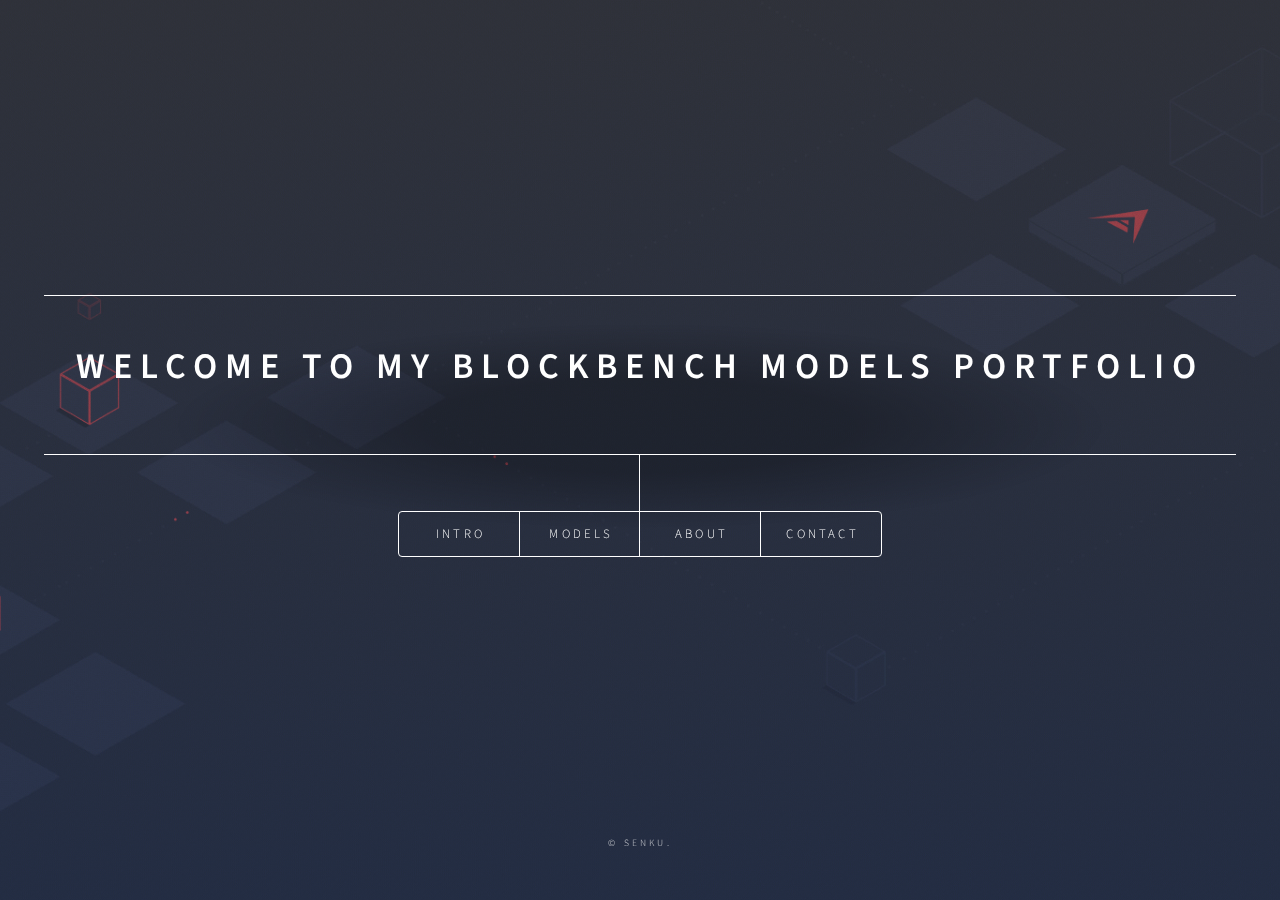
==== main.html @ 217faa48 "initial commit" ====
<!DOCTYPE HTML>
<!--
	Dimension by HTML5 UP
	html5up.net | @ajlkn
	Free for personal and commercial use under the CCA 3.0 license (html5up.net/license)
-->
<html>
	<head>
		<title>Portfolio</title>
		<meta charset="utf-8" />
		<meta name="viewport" content="width=device-width, initial-scale=1, user-scalable=no" />
		<link rel="stylesheet" href="assets/css/main.css" />
		<noscript><link rel="stylesheet" href="assets/css/noscript.css" /></noscript>
	</head>
	<body class="is-preload">

		<!-- Wrapper -->
			<div id="wrapper">

				<!-- Header -->
					<header id="header">
						<div class="content">
							<div class="inner">
								<h1>Welcome to My Blockbench Models Portfolio</h1>
								<p></p>
							</div>
						</div>
						<nav>
							<ul>
								<li><a href="#intro">Intro</a></li>
								<li><a href="#work">Models</a></li>
								<li><a href="#about">About</a></li>
								<li><a href="#contact">Contact</a></li>
								<!--<li><a href="#elements">Elements</a></li>-->
							</ul>
						</nav>
					</header>

				<!-- Main -->
					<div id="main">

						<!-- Intro -->
							<article id="intro">
								<h2 class="major">Intro</h2>
								<p>Thank you for visiting my portfolio! Here you will find a collection of my latest Blockbench models, as well as some information about my creative process and inspirations. Feel free to browse and explore, and don't hesitate to contact me if you have any questions or ideas.</p>
							</article>

						<!-- Work -->
							<article id="work">
								<h2 class="major">Models</h2>
								<p>Here are some of the previous models that I've created using Blockbench. Each of these models was designed with attention to detail and crafted to suit specific purposes.</p>
							<a href="index.html" style="font-size: xx-large;">MODELS</a>
							</article>

						<!-- About -->
							<article id="about">
								<h2 class="major">About</h2>
								<p>My name is Senku, and I am a 3D Modeler who specializes in Blockbench models. In my work, I am inspired by video games and the endless possibilities of 3D modeling, and I strive to create stunning and immersive models that bring my ideas to life. I typically use Blockbench, a powerful and intuitive modeling tool, to create my designs, and I am always exploring new plugins and techniques to improve my workflow and push the boundaries of what is possible in 3D modeling.

									My notable projects include a series of character models for a Minecraft mod
									
									I am always open to new opportunities and collaborations, and I would love to hear from you if you have any questions or ideas about 3D modeling in Blockbench.</p>
							</article>

						<!-- Contact -->
							<article id="contact">
								<h2 class="major">Contact</h2>
								<h3><strong>Discord: </strong>Senku #9033</h3>
								<h3><strong>Reddit: </strong>svoj28</h3>
								<ul class="icons">
									<li><a href="https://discord.com/" class="icon brands fa-discord"><span class="label">Discord</span></a></li>
									<li><a href="https://www.reddit.com/" class="icon brands fa-reddit"><span class="label">Reddit</span></a></li>
								</ul>
							</article>

						<!-- Elements -->
							<article id="elements">
								<h2 class="major">Elements</h2>

								<section>
									<h3 class="major">Text</h3>
									<p>This is <b>bold</b> and this is <strong>strong</strong>. This is <i>italic</i> and this is <em>emphasized</em>.
									This is <sup>superscript</sup> text and this is <sub>subscript</sub> text.
									This is <u>underlined</u> and this is code: <code>for (;;) { ... }</code>. Finally, <a href="#">this is a link</a>.</p>
									<hr />
									<h2>Heading Level 2</h2>
									<h3>Heading Level 3</h3>
									<h4>Heading Level 4</h4>
									<h5>Heading Level 5</h5>
									<h6>Heading Level 6</h6>
									<hr />
									<h4>Blockquote</h4>
									<blockquote>Fringilla nisl. Donec accumsan interdum nisi, quis tincidunt felis sagittis eget tempus euismod. Vestibulum ante ipsum primis in faucibus vestibulum. Blandit adipiscing eu felis iaculis volutpat ac adipiscing accumsan faucibus. Vestibulum ante ipsum primis in faucibus lorem ipsum dolor sit amet nullam adipiscing eu felis.</blockquote>
									<h4>Preformatted</h4>
									<pre><code>i = 0;

while (!deck.isInOrder()) {
    print 'Iteration ' + i;
    deck.shuffle();
    i++;
}

print 'It took ' + i + ' iterations to sort the deck.';</code></pre>
								</section>

								<section>
									<h3 class="major">Lists</h3>

									<h4>Unordered</h4>
									<ul>
										<li>Dolor pulvinar etiam.</li>
										<li>Sagittis adipiscing.</li>
										<li>Felis enim feugiat.</li>
									</ul>

									<h4>Alternate</h4>
									<ul class="alt">
										<li>Dolor pulvinar etiam.</li>
										<li>Sagittis adipiscing.</li>
										<li>Felis enim feugiat.</li>
									</ul>

									<h4>Ordered</h4>
									<ol>
										<li>Dolor pulvinar etiam.</li>
										<li>Etiam vel felis viverra.</li>
										<li>Felis enim feugiat.</li>
										<li>Dolor pulvinar etiam.</li>
										<li>Etiam vel felis lorem.</li>
										<li>Felis enim et feugiat.</li>
									</ol>
									<h4>Icons</h4>
									<ul class="icons">
										<li><a href="#" class="icon brands fa-twitter"><span class="label">Twitter</span></a></li>
										<li><a href="#" class="icon brands fa-facebook-f"><span class="label">Facebook</span></a></li>
										<li><a href="#" class="icon brands fa-instagram"><span class="label">Instagram</span></a></li>
										<li><a href="#" class="icon brands fa-github"><span class="label">Github</span></a></li>
									</ul>

									<h4>Actions</h4>
									<ul class="actions">
										<li><a href="#" class="button primary">Default</a></li>
										<li><a href="#" class="button">Default</a></li>
									</ul>
									<ul class="actions stacked">
										<li><a href="#" class="button primary">Default</a></li>
										<li><a href="#" class="button">Default</a></li>
									</ul>
								</section>

								<section>
									<h3 class="major">Table</h3>
									<h4>Default</h4>
									<div class="table-wrapper">
										<table>
											<thead>
												<tr>
													<th>Name</th>
													<th>Description</th>
													<th>Price</th>
												</tr>
											</thead>
											<tbody>
												<tr>
													<td>Item One</td>
													<td>Ante turpis integer aliquet porttitor.</td>
													<td>29.99</td>
												</tr>
												<tr>
													<td>Item Two</td>
													<td>Vis ac commodo adipiscing arcu aliquet.</td>
													<td>19.99</td>
												</tr>
												<tr>
													<td>Item Three</td>
													<td> Morbi faucibus arcu accumsan lorem.</td>
													<td>29.99</td>
												</tr>
												<tr>
													<td>Item Four</td>
													<td>Vitae integer tempus condimentum.</td>
													<td>19.99</td>
												</tr>
												<tr>
													<td>Item Five</td>
													<td>Ante turpis integer aliquet porttitor.</td>
													<td>29.99</td>
												</tr>
											</tbody>
											<tfoot>
												<tr>
													<td colspan="2"></td>
													<td>100.00</td>
												</tr>
											</tfoot>
										</table>
									</div>

									<h4>Alternate</h4>
									<div class="table-wrapper">
										<table class="alt">
											<thead>
												<tr>
													<th>Name</th>
													<th>Description</th>
													<th>Price</th>
												</tr>
											</thead>
											<tbody>
												<tr>
													<td>Item One</td>
													<td>Ante turpis integer aliquet porttitor.</td>
													<td>29.99</td>
												</tr>
												<tr>
													<td>Item Two</td>
													<td>Vis ac commodo adipiscing arcu aliquet.</td>
													<td>19.99</td>
												</tr>
												<tr>
													<td>Item Three</td>
													<td> Morbi faucibus arcu accumsan lorem.</td>
													<td>29.99</td>
												</tr>
												<tr>
													<td>Item Four</td>
													<td>Vitae integer tempus condimentum.</td>
													<td>19.99</td>
												</tr>
												<tr>
													<td>Item Five</td>
													<td>Ante turpis integer aliquet porttitor.</td>
													<td>29.99</td>
												</tr>
											</tbody>
											<tfoot>
												<tr>
													<td colspan="2"></td>
													<td>100.00</td>
												</tr>
											</tfoot>
										</table>
									</div>
								</section>

								<section>
									<h3 class="major">Buttons</h3>
									<ul class="actions">
										<li><a href="#" class="button primary">Primary</a></li>
										<li><a href="#" class="button">Default</a></li>
									</ul>
									<ul class="actions">
										<li><a href="#" class="button">Default</a></li>
										<li><a href="#" class="button small">Small</a></li>
									</ul>
									<ul class="actions">
										<li><a href="#" class="button primary icon solid fa-download">Icon</a></li>
										<li><a href="#" class="button icon solid fa-download">Icon</a></li>
									</ul>
									<ul class="actions">
										<li><span class="button primary disabled">Disabled</span></li>
										<li><span class="button disabled">Disabled</span></li>
									</ul>
								</section>

								<section>
									<h3 class="major">Form</h3>
									<form method="post" action="#">
										<div class="fields">
											<div class="field half">
												<label for="demo-name">Name</label>
												<input type="text" name="demo-name" id="demo-name" value="" placeholder="Jane Doe" />
											</div>
											<div class="field half">
												<label for="demo-email">Email</label>
												<input type="email" name="demo-email" id="demo-email" value="" placeholder="jane@untitled.tld" />
											</div>
											<div class="field">
												<label for="demo-category">Category</label>
												<select name="demo-category" id="demo-category">
													<option value="">-</option>
													<option value="1">Manufacturing</option>
													<option value="1">Shipping</option>
													<option value="1">Administration</option>
													<option value="1">Human Resources</option>
												</select>
											</div>
											<div class="field half">
												<input type="radio" id="demo-priority-low" name="demo-priority" checked>
												<label for="demo-priority-low">Low</label>
											</div>
											<div class="field half">
												<input type="radio" id="demo-priority-high" name="demo-priority">
												<label for="demo-priority-high">High</label>
											</div>
											<div class="field half">
												<input type="checkbox" id="demo-copy" name="demo-copy">
												<label for="demo-copy">Email me a copy</label>
											</div>
											<div class="field half">
												<input type="checkbox" id="demo-human" name="demo-human" checked>
												<label for="demo-human">Not a robot</label>
											</div>
											<div class="field">
												<label for="demo-message">Message</label>
												<textarea name="demo-message" id="demo-message" placeholder="Enter your message" rows="6"></textarea>
											</div>
										</div>
										<ul class="actions">
											<li><input type="submit" value="Send Message" class="primary" /></li>
											<li><input type="reset" value="Reset" /></li>
										</ul>
									</form>
								</section>

							</article>

					</div>

				<!-- Footer -->
					<footer id="footer">
						<p class="copyright">&copy; Senku</a>.</p>
					</footer>

			</div>

		<!-- BG -->
			<div id="bg"></div>

		<!-- Scripts -->
			<script src="assets/js/jquery.min.js"></script>
			<script src="assets/js/browser.min.js"></script>
			<script src="assets/js/breakpoints.min.js"></script>
			<script src="assets/js/util.js"></script>
			<script src="assets/js/main.js"></script>

	</body>
</html>
---- assets/css/main.css ----
@import url(fontawesome-all.min.css);
@import url("https://fonts.googleapis.com/css?family=Source+Sans+Pro:300italic,600italic,300,600");

/*
	Dimension by HTML5 UP
	html5up.net | @ajlkn
	Free for personal and commercial use under the CCA 3.0 license (html5up.net/license)
*/

html, body, div, span, applet, object,
iframe, h1, h2, h3, h4, h5, h6, p, blockquote,
pre, a, abbr, acronym, address, big, cite,
code, del, dfn, em, img, ins, kbd, q, s, samp,
small, strike, strong, sub, sup, tt, var, b,
u, i, center, dl, dt, dd, ol, ul, li, fieldset,
form, label, legend, table, caption, tbody,
tfoot, thead, tr, th, td, article, aside,
canvas, details, embed, figure, figcaption,
footer, header, hgroup, menu, nav, output, ruby,
section, summary, time, mark, audio, video {
	margin: 0;
	padding: 0;
	border: 0;
	font-size: 100%;
	font: inherit;
	vertical-align: baseline;}

article, aside, details, figcaption, figure,
footer, header, hgroup, menu, nav, section {
	display: block;}

body {
	line-height: 1;
}

ol, ul {
	list-style: none;
}

blockquote, q {
	quotes: none;
}

	blockquote:before, blockquote:after, q:before, q:after {
		content: '';
		content: none;
	}

table {
	border-collapse: collapse;
	border-spacing: 0;
}

body {
	-webkit-text-size-adjust: none;
}

mark {
	background-color: transparent;
	color: inherit;
}

input::-moz-focus-inner {
	border: 0;
	padding: 0;
}

input, select, textarea {
	-moz-appearance: none;
	-webkit-appearance: none;
	-ms-appearance: none;
	appearance: none;
}

/* Basic */

	@-ms-viewport {
		width: device-width;
	}

	@media screen and (max-width: 480px) {

		html, body {
			min-width: 320px;
		}

	}

	html {
		box-sizing: border-box;
	}

	*, *:before, *:after {
		box-sizing: inherit;
	}

	body {
		background: #1b1f22;
	}

		body.is-preload *, body.is-preload *:before, body.is-preload *:after {
			-moz-animation: none !important;
			-webkit-animation: none !important;
			-ms-animation: none !important;
			animation: none !important;
			-moz-transition: none !important;
			-webkit-transition: none !important;
			-ms-transition: none !important;
			transition: none !important;
		}

/* Type */

	html {
		font-size: 16pt;
	}

		@media screen and (max-width: 1680px) {

			html {
				font-size: 12pt;
			}

		}

		@media screen and (max-width: 736px) {

			html {
				font-size: 11pt;
			}

		}

		@media screen and (max-width: 360px) {

			html {
				font-size: 10pt;
			}

		}

	body, input, select, textarea {
		color: #ffffff;
		font-family: "Source Sans Pro", sans-serif;
		font-weight: 300;
		font-size: 1rem;
		line-height: 1.65;
	}

	a {
		-moz-transition: color 0.2s ease-in-out, background-color 0.2s ease-in-out, border-bottom-color 0.2s ease-in-out;
		-webkit-transition: color 0.2s ease-in-out, background-color 0.2s ease-in-out, border-bottom-color 0.2s ease-in-out;
		-ms-transition: color 0.2s ease-in-out, background-color 0.2s ease-in-out, border-bottom-color 0.2s ease-in-out;
		transition: color 0.2s ease-in-out, background-color 0.2s ease-in-out, border-bottom-color 0.2s ease-in-out;
		border-bottom: dotted 1px rgba(255, 255, 255, 0.5);
		text-decoration: none;
		color: inherit;
	}

		a:hover {
			border-bottom-color: transparent;
		}

	strong, b {
		color: #ffffff;
		font-weight: 600;
	}

	em, i {
		font-style: italic;
	}

	p {
		margin: 0 0 2rem 0;
	}

	h1, h2, h3, h4, h5, h6 {
		color: #ffffff;
		font-weight: 600;
		line-height: 1.5;
		margin: 0 0 1rem 0;
		text-transform: uppercase;
		letter-spacing: 0.2rem;
	}

		h1 a, h2 a, h3 a, h4 a, h5 a, h6 a {
			color: inherit;
			text-decoration: none;
		}

		h1.major, h2.major, h3.major, h4.major, h5.major, h6.major {
			border-bottom: solid 1px #ffffff;
			width: -moz-max-content;
			width: -webkit-max-content;
			width: -ms-max-content;
			width: max-content;
			padding-bottom: 0.5rem;
			margin: 0 0 2rem 0;
		}

	h1 {
		font-size: 2.25rem;
		line-height: 1.3;
		letter-spacing: 0.5rem;
	}

	h2 {
		font-size: 1.5rem;
		line-height: 1.4;
		letter-spacing: 0.5rem;
	}

	h3 {
		font-size: 1rem;
	}

	h4 {
		font-size: 0.8rem;
	}

	h5 {
		font-size: 0.7rem;
	}

	h6 {
		font-size: 0.6rem;
	}

	@media screen and (max-width: 736px) {

		h1 {
			font-size: 1.75rem;
			line-height: 1.4;
		}

		h2 {
			font-size: 1.25em;
			line-height: 1.5;
		}

	}

	sub {
		font-size: 0.8rem;
		position: relative;
		top: 0.5rem;
	}

	sup {
		font-size: 0.8rem;
		position: relative;
		top: -0.5rem;
	}

	blockquote {
		border-left: solid 4px #ffffff;
		font-style: italic;
		margin: 0 0 2rem 0;
		padding: 0.5rem 0 0.5rem 2rem;
	}

	code {
		background: rgba(255, 255, 255, 0.075);
		border-radius: 4px;
		font-family: "Courier New", monospace;
		font-size: 0.9rem;
		margin: 0 0.25rem;
		padding: 0.25rem 0.65rem;
	}

	pre {
		-webkit-overflow-scrolling: touch;
		font-family: "Courier New", monospace;
		font-size: 0.9rem;
		margin: 0 0 2rem 0;
	}

		pre code {
			display: block;
			line-height: 1.75;
			padding: 1rem 1.5rem;
			overflow-x: auto;
		}

	hr {
		border: 0;
		border-bottom: solid 1px #ffffff;
		margin: 2.75rem 0;
	}

	.align-left {
		text-align: left;
	}

	.align-center {
		text-align: center;
	}

	.align-right {
		text-align: right;
	}

/* Form */

	form {
		margin: 0 0 2rem 0;
	}

		form > :last-child {
			margin-bottom: 0;
		}

		form > .fields {
			display: -moz-flex;
			display: -webkit-flex;
			display: -ms-flex;
			display: flex;
			-moz-flex-wrap: wrap;
			-webkit-flex-wrap: wrap;
			-ms-flex-wrap: wrap;
			flex-wrap: wrap;
			width: calc(100% + 3rem);
			margin: -1.5rem 0 2rem -1.5rem;
		}

			form > .fields > .field {
				-moz-flex-grow: 0;
				-webkit-flex-grow: 0;
				-ms-flex-grow: 0;
				flex-grow: 0;
				-moz-flex-shrink: 0;
				-webkit-flex-shrink: 0;
				-ms-flex-shrink: 0;
				flex-shrink: 0;
				padding: 1.5rem 0 0 1.5rem;
				width: calc(100% - 1.5rem);
			}

				form > .fields > .field.half {
					width: calc(50% - 0.75rem);
				}

				form > .fields > .field.third {
					width: calc(100%/3 - 0.5rem);
				}

				form > .fields > .field.quarter {
					width: calc(25% - 0.375rem);
				}

		@media screen and (max-width: 480px) {

			form > .fields {
				width: calc(100% + 3rem);
				margin: -1.5rem 0 2rem -1.5rem;
			}

				form > .fields > .field {
					padding: 1.5rem 0 0 1.5rem;
					width: calc(100% - 1.5rem);
				}

					form > .fields > .field.half {
						width: calc(100% - 1.5rem);
					}

					form > .fields > .field.third {
						width: calc(100% - 1.5rem);
					}

					form > .fields > .field.quarter {
						width: calc(100% - 1.5rem);
					}

		}

	label {
		color: #ffffff;
		display: block;
		font-size: 0.8rem;
		font-weight: 300;
		letter-spacing: 0.2rem;
		line-height: 1.5;
		margin: 0 0 1rem 0;
		text-transform: uppercase;
	}

	input[type="text"],
	input[type="password"],
	input[type="email"],
	input[type="tel"],
	select,
	textarea {
		-moz-appearance: none;
		-webkit-appearance: none;
		-ms-appearance: none;
		appearance: none;
		-moz-transition: border-color 0.2s ease-in-out, box-shadow 0.2s ease-in-out, background-color 0.2s ease-in-out;
		-webkit-transition: border-color 0.2s ease-in-out, box-shadow 0.2s ease-in-out, background-color 0.2s ease-in-out;
		-ms-transition: border-color 0.2s ease-in-out, box-shadow 0.2s ease-in-out, background-color 0.2s ease-in-out;
		transition: border-color 0.2s ease-in-out, box-shadow 0.2s ease-in-out, background-color 0.2s ease-in-out;
		background-color: transparent;
		border-radius: 4px;
		border: solid 1px #ffffff;
		color: inherit;
		display: block;
		outline: 0;
		padding: 0 1rem;
		text-decoration: none;
		width: 100%;
	}

		input[type="text"]:invalid,
		input[type="password"]:invalid,
		input[type="email"]:invalid,
		input[type="tel"]:invalid,
		select:invalid,
		textarea:invalid {
			box-shadow: none;
		}

		input[type="text"]:focus,
		input[type="password"]:focus,
		input[type="email"]:focus,
		input[type="tel"]:focus,
		select:focus,
		textarea:focus {
			background: rgba(255, 255, 255, 0.075);
			border-color: #ffffff;
			box-shadow: 0 0 0 1px #ffffff;
		}

	select {
		background-image: url("data:image/svg+xml;charset=utf8,%3Csvg xmlns='http://www.w3.org/2000/svg' width='40' height='40' preserveAspectRatio='none' viewBox='0 0 40 40'%3E%3Cpath d='M9.4,12.3l10.4,10.4l10.4-10.4c0.2-0.2,0.5-0.4,0.9-0.4c0.3,0,0.6,0.1,0.9,0.4l3.3,3.3c0.2,0.2,0.4,0.5,0.4,0.9 c0,0.4-0.1,0.6-0.4,0.9L20.7,31.9c-0.2,0.2-0.5,0.4-0.9,0.4c-0.3,0-0.6-0.1-0.9-0.4L4.3,17.3c-0.2-0.2-0.4-0.5-0.4-0.9 c0-0.4,0.1-0.6,0.4-0.9l3.3-3.3c0.2-0.2,0.5-0.4,0.9-0.4S9.1,12.1,9.4,12.3z' fill='%23ffffff' /%3E%3C/svg%3E");
		background-size: 1.25rem;
		background-repeat: no-repeat;
		background-position: calc(100% - 1rem) center;
		height: 2.75rem;
		padding-right: 2.75rem;
		text-overflow: ellipsis;
	}

		select option {
			color: #ffffff;
			background: #1b1f22;
		}

		select:focus::-ms-value {
			background-color: transparent;
		}

		select::-ms-expand {
			display: none;
		}

	input[type="text"],
	input[type="password"],
	input[type="email"],
	select {
		height: 2.75rem;
	}

	textarea {
		padding: 0.75rem 1rem;
	}

	input[type="checkbox"],
	input[type="radio"] {
		-moz-appearance: none;
		-webkit-appearance: none;
		-ms-appearance: none;
		appearance: none;
		display: block;
		float: left;
		margin-right: -2rem;
		opacity: 0;
		width: 1rem;
		z-index: -1;
	}

		input[type="checkbox"] + label,
		input[type="radio"] + label {
			text-decoration: none;
			-moz-user-select: none;
			-webkit-user-select: none;
			-ms-user-select: none;
			user-select: none;
			color: #ffffff;
			cursor: pointer;
			display: inline-block;
			font-size: 0.8rem;
			font-weight: 300;
			margin: 0 0 0.5rem 0;
			padding-left: 2.65rem;
			padding-right: 0.75rem;
			position: relative;
		}

			input[type="checkbox"] + label:before,
			input[type="radio"] + label:before {
				-moz-osx-font-smoothing: grayscale;
				-webkit-font-smoothing: antialiased;
				display: inline-block;
				font-style: normal;
				font-variant: normal;
				text-rendering: auto;
				line-height: 1;
				text-transform: none !important;
				font-family: 'Font Awesome 5 Free';
				font-weight: 900;
			}

			input[type="checkbox"] + label:before,
			input[type="radio"] + label:before {
				-moz-transition: border-color 0.2s ease-in-out, box-shadow 0.2s ease-in-out, background-color 0.2s ease-in-out;
				-webkit-transition: border-color 0.2s ease-in-out, box-shadow 0.2s ease-in-out, background-color 0.2s ease-in-out;
				-ms-transition: border-color 0.2s ease-in-out, box-shadow 0.2s ease-in-out, background-color 0.2s ease-in-out;
				transition: border-color 0.2s ease-in-out, box-shadow 0.2s ease-in-out, background-color 0.2s ease-in-out;
				border-radius: 4px;
				border: solid 1px #ffffff;
				content: '';
				display: inline-block;
				height: 1.65rem;
				left: 0;
				line-height: 1.65rem;
				position: absolute;
				text-align: center;
				top: -0.15rem;
				width: 1.65rem;
			}

		input[type="checkbox"]:checked + label:before,
		input[type="radio"]:checked + label:before {
			background: #ffffff !important;
			border-color: #ffffff !important;
			color: #1b1f22;
			content: '\f00c';
		}

		input[type="checkbox"]:focus + label:before,
		input[type="radio"]:focus + label:before {
			background: rgba(255, 255, 255, 0.075);
			border-color: #ffffff;
			box-shadow: 0 0 0 1px #ffffff;
		}

	input[type="checkbox"] + label:before {
		border-radius: 4px;
	}

	input[type="radio"] + label:before {
		border-radius: 100%;
	}

	::-webkit-input-placeholder {
		color: rgba(255, 255, 255, 0.5) !important;
		opacity: 1.0;
	}

	:-moz-placeholder {
		color: rgba(255, 255, 255, 0.5) !important;
		opacity: 1.0;
	}

	::-moz-placeholder {
		color: rgba(255, 255, 255, 0.5) !important;
		opacity: 1.0;
	}

	:-ms-input-placeholder {
		color: rgba(255, 255, 255, 0.5) !important;
		opacity: 1.0;
	}

	.formerize-placeholder {
		color: rgba(255, 255, 255, 0.5) !important;
		opacity: 1.0;
	}

/* Box */

	.box {
		border-radius: 4px;
		border: solid 1px #ffffff;
		margin-bottom: 2rem;
		padding: 1.5em;
	}

		.box > :last-child,
		.box > :last-child > :last-child,
		.box > :last-child > :last-child > :last-child {
			margin-bottom: 0;
		}

		.box.alt {
			border: 0;
			border-radius: 0;
			padding: 0;
		}

/* Icon */

	.icon {
		text-decoration: none;
		border-bottom: none;
		position: relative;
	}

		.icon:before {
			-moz-osx-font-smoothing: grayscale;
			-webkit-font-smoothing: antialiased;
			display: inline-block;
			font-style: normal;
			font-variant: normal;
			text-rendering: auto;
			line-height: 1;
			text-transform: none !important;
			font-family: 'Font Awesome 5 Free';
			font-weight: 400;
		}

		.icon > .label {
			display: none;
		}

		.icon:before {
			line-height: inherit;
		}

		.icon.solid:before {
			font-weight: 900;
		}

		.icon.brands:before {
			font-family: 'Font Awesome 5 Brands';
		}

/* Image */

	.image {
		border-radius: 4px;
		border: 0;
		display: inline-block;
		position: relative;
	}

		.image:before {
			pointer-events: none;
			background-image: url("../../images/overlay.png");
			background-color: rgba(19, 21, 25, 0.5);
			border-radius: 4px;
			content: '';
			display: block;
			height: 100%;
			left: 0;
			opacity: 0.5;
			position: absolute;
			top: 0;
			width: 100%;
		}

		.image img {
			border-radius: 4px;
			display: block;
		}

		.image.left, .image.right {
			max-width: 40%;
		}

			.image.left img, .image.right img {
				width: 100%;
			}

		.image.left {
			float: left;
			padding: 0 1.5em 1em 0;
			top: 0.25em;
		}

		.image.right {
			float: right;
			padding: 0 0 1em 1.5em;
			top: 0.25em;
		}

		.image.fit {
			display: block;
			margin: 0 0 2rem 0;
			width: 100%;
		}

			.image.fit img {
				width: 100%;
			}

		.image.main {
			display: block;
			margin: 2.5rem 0;
			width: 100%;
		}

			.image.main img {
				width: 100%;
			}

		@media screen and (max-width: 736px) {

			.image.main {
				margin: 2rem 0;
			}

		}

		@media screen and (max-width: 480px) {

			.image.main {
				margin: 1.5rem 0;
			}

		}

/* List */

	ol {
		list-style: decimal;
		margin: 0 0 2rem 0;
		padding-left: 1.25em;
	}

		ol li {
			padding-left: 0.25em;
		}

	ul {
		list-style: disc;
		margin: 0 0 2rem 0;
		padding-left: 1em;
	}

		ul li {
			padding-left: 0.5em;
		}

		ul.alt {
			list-style: none;
			padding-left: 0;
		}

			ul.alt li {
				border-top: solid 1px #ffffff;
				padding: 0.5em 0;
			}

				ul.alt li:first-child {
					border-top: 0;
					padding-top: 0;
				}

	dl {
		margin: 0 0 2rem 0;
	}

		dl dt {
			display: block;
			font-weight: 600;
			margin: 0 0 1rem 0;
		}

		dl dd {
			margin-left: 2rem;
		}

/* Actions */

	ul.actions {
		display: -moz-flex;
		display: -webkit-flex;
		display: -ms-flex;
		display: flex;
		cursor: default;
		list-style: none;
		margin-left: -1rem;
		padding-left: 0;
	}

		ul.actions li {
			padding: 0 0 0 1rem;
			vertical-align: middle;
		}

		ul.actions.special {
			-moz-justify-content: center;
			-webkit-justify-content: center;
			-ms-justify-content: center;
			justify-content: center;
			width: 100%;
			margin-left: 0;
		}

			ul.actions.special li:first-child {
				padding-left: 0;
			}

		ul.actions.stacked {
			-moz-flex-direction: column;
			-webkit-flex-direction: column;
			-ms-flex-direction: column;
			flex-direction: column;
			margin-left: 0;
		}

			ul.actions.stacked li {
				padding: 1.3rem 0 0 0;
			}

				ul.actions.stacked li:first-child {
					padding-top: 0;
				}

		ul.actions.fit {
			width: calc(100% + 1rem);
		}

			ul.actions.fit li {
				-moz-flex-grow: 1;
				-webkit-flex-grow: 1;
				-ms-flex-grow: 1;
				flex-grow: 1;
				-moz-flex-shrink: 1;
				-webkit-flex-shrink: 1;
				-ms-flex-shrink: 1;
				flex-shrink: 1;
				width: 100%;
			}

				ul.actions.fit li > * {
					width: 100%;
				}

			ul.actions.fit.stacked {
				width: 100%;
			}

		@media screen and (max-width: 480px) {

			ul.actions:not(.fixed) {
				-moz-flex-direction: column;
				-webkit-flex-direction: column;
				-ms-flex-direction: column;
				flex-direction: column;
				margin-left: 0;
				width: 100% !important;
			}

				ul.actions:not(.fixed) li {
					-moz-flex-grow: 1;
					-webkit-flex-grow: 1;
					-ms-flex-grow: 1;
					flex-grow: 1;
					-moz-flex-shrink: 1;
					-webkit-flex-shrink: 1;
					-ms-flex-shrink: 1;
					flex-shrink: 1;
					padding: 1rem 0 0 0;
					text-align: center;
					width: 100%;
				}

					ul.actions:not(.fixed) li > * {
						width: 100%;
					}

					ul.actions:not(.fixed) li:first-child {
						padding-top: 0;
					}

					ul.actions:not(.fixed) li input[type="submit"],
					ul.actions:not(.fixed) li input[type="reset"],
					ul.actions:not(.fixed) li input[type="button"],
					ul.actions:not(.fixed) li button,
					ul.actions:not(.fixed) li .button {
						width: 100%;
					}

						ul.actions:not(.fixed) li input[type="submit"].icon:before,
						ul.actions:not(.fixed) li input[type="reset"].icon:before,
						ul.actions:not(.fixed) li input[type="button"].icon:before,
						ul.actions:not(.fixed) li button.icon:before,
						ul.actions:not(.fixed) li .button.icon:before {
							margin-left: -0.5em;
						}

		}

/* Icons */

	ul.icons {
		cursor: default;
		list-style: none;
		padding-left: 0;
	}

		ul.icons li {
			display: inline-block;
			padding: 0 0.75em 0 0;
		}

			ul.icons li:last-child {
				padding-right: 0;
			}

			ul.icons li a {
				border-radius: 100%;
				box-shadow: inset 0 0 0 1px #ffffff;
				display: inline-block;
				height: 2.25rem;
				line-height: 2.25rem;
				text-align: center;
				width: 2.25rem;
			}

				ul.icons li a:hover {
					background-color: rgba(255, 255, 255, 0.075);
				}

				ul.icons li a:active {
					background-color: rgba(255, 255, 255, 0.175);
				}

/* Table */

	.table-wrapper {
		-webkit-overflow-scrolling: touch;
		overflow-x: auto;
	}

	table {
		margin: 0 0 2rem 0;
		width: 100%;
	}

		table tbody tr {
			border: solid 1px #ffffff;
			border-left: 0;
			border-right: 0;
		}

			table tbody tr:nth-child(2n + 1) {
				background-color: rgba(255, 255, 255, 0.075);
			}

		table td {
			padding: 0.75em 0.75em;
		}

		table th {
			color: #ffffff;
			font-size: 0.9em;
			font-weight: 600;
			padding: 0 0.75em 0.75em 0.75em;
			text-align: left;
		}

		table thead {
			border-bottom: solid 2px #ffffff;
		}

		table tfoot {
			border-top: solid 2px #ffffff;
		}

		table.alt {
			border-collapse: separate;
		}

			table.alt tbody tr td {
				border: solid 1px #ffffff;
				border-left-width: 0;
				border-top-width: 0;
			}

				table.alt tbody tr td:first-child {
					border-left-width: 1px;
				}

			table.alt tbody tr:first-child td {
				border-top-width: 1px;
			}

			table.alt thead {
				border-bottom: 0;
			}

			table.alt tfoot {
				border-top: 0;
			}

/* Button */

	input[type="submit"],
	input[type="reset"],
	input[type="button"],
	button,
	.button {
		-moz-appearance: none;
		-webkit-appearance: none;
		-ms-appearance: none;
		appearance: none;
		-moz-transition: background-color 0.2s ease-in-out, color 0.2s ease-in-out;
		-webkit-transition: background-color 0.2s ease-in-out, color 0.2s ease-in-out;
		-ms-transition: background-color 0.2s ease-in-out, color 0.2s ease-in-out;
		transition: background-color 0.2s ease-in-out, color 0.2s ease-in-out;
		background-color: transparent;
		border-radius: 4px;
		border: 0;
		box-shadow: inset 0 0 0 1px #ffffff;
		color: #ffffff !important;
		cursor: pointer;
		display: inline-block;
		font-size: 0.8rem;
		font-weight: 300;
		height: 2.75rem;
		letter-spacing: 0.2rem;
		line-height: 2.75rem;
		outline: 0;
		padding: 0 1.25rem 0 1.35rem;
		text-align: center;
		text-decoration: none;
		text-transform: uppercase;
		white-space: nowrap;
	}

		input[type="submit"]:hover,
		input[type="reset"]:hover,
		input[type="button"]:hover,
		button:hover,
		.button:hover {
			background-color: rgba(255, 255, 255, 0.075);
		}

		input[type="submit"]:active,
		input[type="reset"]:active,
		input[type="button"]:active,
		button:active,
		.button:active {
			background-color: rgba(255, 255, 255, 0.175);
		}

		input[type="submit"].icon:before,
		input[type="reset"].icon:before,
		input[type="button"].icon:before,
		button.icon:before,
		.button.icon:before {
			margin-right: 0.5em;
		}

		input[type="submit"].fit,
		input[type="reset"].fit,
		input[type="button"].fit,
		button.fit,
		.button.fit {
			width: 100%;
		}

		input[type="submit"].small,
		input[type="reset"].small,
		input[type="button"].small,
		button.small,
		.button.small {
			font-size: 0.6rem;
			height: 2.0625rem;
			line-height: 2.0625rem;
		}

		input[type="submit"].primary,
		input[type="reset"].primary,
		input[type="button"].primary,
		button.primary,
		.button.primary {
			background-color: #ffffff;
			color: #1b1f22 !important;
			font-weight: 600;
		}

		input[type="submit"].disabled, input[type="submit"]:disabled,
		input[type="reset"].disabled,
		input[type="reset"]:disabled,
		input[type="button"].disabled,
		input[type="button"]:disabled,
		button.disabled,
		button:disabled,
		.button.disabled,
		.button:disabled {
			pointer-events: none;
			cursor: default;
			opacity: 0.25;
		}

	input[type="submit"],
	input[type="reset"],
	input[type="button"],
	button {
		line-height: calc(2.75rem - 2px);
	}

/* BG */

	#bg {
		-moz-transform: scale(1.0);
		-webkit-transform: scale(1.0);
		-ms-transform: scale(1.0);
		transform: scale(1.0);
		-webkit-backface-visibility: hidden;
		position: fixed;
		top: 0;
		left: 0;
		width: 100%;
		height: 100vh;
		z-index: 1;
	}

		#bg:before, #bg:after {
			content: '';
			display: block;
			position: absolute;
			top: 0;
			left: 0;
			width: 100%;
			height: 100%;
		}

		#bg:before {
			-moz-transition: background-color 2.5s ease-in-out;
			-webkit-transition: background-color 2.5s ease-in-out;
			-ms-transition: background-color 2.5s ease-in-out;
			transition: background-color 2.5s ease-in-out;
			-moz-transition-delay: 0.75s;
			-webkit-transition-delay: 0.75s;
			-ms-transition-delay: 0.75s;
			transition-delay: 0.75s;
			background-image: linear-gradient(to top, rgba(49, 67, 103, 0.5), rgba(72, 76, 85, 0.5)), url("../../images/overlay.png");
			background-size: auto,
 256px 256px;
			background-position: center,
 center;
			background-repeat: no-repeat,
 repeat;
			z-index: 2;
		}

		#bg:after {
			-moz-transform: scale(1.125);
			-webkit-transform: scale(1.125);
			-ms-transform: scale(1.125);
			transform: scale(1.125);
			-moz-transition: -moz-transform 0.325s ease-in-out, -moz-filter 0.325s ease-in-out;
			-webkit-transition: -webkit-transform 0.325s ease-in-out, -webkit-filter 0.325s ease-in-out;
			-ms-transition: -ms-transform 0.325s ease-in-out, -ms-filter 0.325s ease-in-out;
			transition: transform 0.325s ease-in-out, filter 0.325s ease-in-out;
			background-image: url("../../images/3492868.gif");
			background-position: center;
			background-size: cover;
			background-repeat: no-repeat;
			z-index: 1;
		}

		body.is-article-visible #bg:after {
			-moz-transform: scale(1.0825);
			-webkit-transform: scale(1.0825);
			-ms-transform: scale(1.0825);
			transform: scale(1.0825);
			-moz-filter: blur(0.2rem);
			-webkit-filter: blur(0.2rem);
			-ms-filter: blur(0.2rem);
			filter: blur(0.2rem);
		}

		body.is-preload #bg:before {
			background-color: #000000;
		}

/* Wrapper */

	#wrapper {
		display: -moz-flex;
		display: -webkit-flex;
		display: -ms-flex;
		display: flex;
		-moz-flex-direction: column;
		-webkit-flex-direction: column;
		-ms-flex-direction: column;
		flex-direction: column;
		-moz-align-items: center;
		-webkit-align-items: center;
		-ms-align-items: center;
		align-items: center;
		-moz-justify-content: space-between;
		-webkit-justify-content: space-between;
		-ms-justify-content: space-between;
		justify-content: space-between;
		position: relative;
		min-height: 100vh;
		width: 100%;
		padding: 4rem 2rem;
		z-index: 3;
	}

		#wrapper:before {
			content: '';
			display: block;
		}

		@media screen and (max-width: 1680px) {

			#wrapper {
				padding: 3rem 2rem;
			}

		}

		@media screen and (max-width: 736px) {

			#wrapper {
				padding: 2rem 1rem;
			}

		}

		@media screen and (max-width: 480px) {

			#wrapper {
				padding: 1rem;
			}

		}

/* Header */

	#header {
		display: -moz-flex;
		display: -webkit-flex;
		display: -ms-flex;
		display: flex;
		-moz-flex-direction: column;
		-webkit-flex-direction: column;
		-ms-flex-direction: column;
		flex-direction: column;
		-moz-align-items: center;
		-webkit-align-items: center;
		-ms-align-items: center;
		align-items: center;
		-moz-transition: -moz-transform 0.325s ease-in-out, -moz-filter 0.325s ease-in-out, opacity 0.325s ease-in-out;
		-webkit-transition: -webkit-transform 0.325s ease-in-out, -webkit-filter 0.325s ease-in-out, opacity 0.325s ease-in-out;
		-ms-transition: -ms-transform 0.325s ease-in-out, -ms-filter 0.325s ease-in-out, opacity 0.325s ease-in-out;
		transition: transform 0.325s ease-in-out, filter 0.325s ease-in-out, opacity 0.325s ease-in-out;
		background-image: -moz-radial-gradient(rgba(0, 0, 0, 0.25) 25%, rgba(0, 0, 0, 0) 55%);
		background-image: -webkit-radial-gradient(rgba(0, 0, 0, 0.25) 25%, rgba(0, 0, 0, 0) 55%);
		background-image: -ms-radial-gradient(rgba(0, 0, 0, 0.25) 25%, rgba(0, 0, 0, 0) 55%);
		background-image: radial-gradient(rgba(0, 0, 0, 0.25) 25%, rgba(0, 0, 0, 0) 55%);
		max-width: 100%;
		text-align: center;
	}

		#header > * {
			-moz-transition: opacity 0.325s ease-in-out;
			-webkit-transition: opacity 0.325s ease-in-out;
			-ms-transition: opacity 0.325s ease-in-out;
			transition: opacity 0.325s ease-in-out;
			position: relative;
			margin-top: 3.5rem;
		}

			#header > *:before {
				content: '';
				display: block;
				position: absolute;
				top: calc(-3.5rem - 1px);
				left: calc(50% - 1px);
				width: 1px;
				height: calc(3.5rem + 1px);
				background: #ffffff;
			}

		#header > :first-child {
			margin-top: 0;
		}

			#header > :first-child:before {
				display: none;
			}

		#header .logo {
			width: 5.5rem;
			height: 5.5rem;
			line-height: 5.5rem;
			border: solid 1px #ffffff;
			border-radius: 100%;
		}

			#header .logo .icon:before {
				font-size: 2rem;
			}

		#header .content {
			border-style: solid;
			border-color: #ffffff;
			border-top-width: 1px;
			border-bottom-width: 1px;
			max-width: 100%;
		}

			#header .content .inner {
				-moz-transition: max-height 0.75s ease, padding 0.75s ease, opacity 0.325s ease-in-out;
				-webkit-transition: max-height 0.75s ease, padding 0.75s ease, opacity 0.325s ease-in-out;
				-ms-transition: max-height 0.75s ease, padding 0.75s ease, opacity 0.325s ease-in-out;
				transition: max-height 0.75s ease, padding 0.75s ease, opacity 0.325s ease-in-out;
				-moz-transition-delay: 0.25s;
				-webkit-transition-delay: 0.25s;
				-ms-transition-delay: 0.25s;
				transition-delay: 0.25s;
				padding: 3rem 2rem;
				max-height: 40rem;
				overflow: hidden;
			}

				#header .content .inner > :last-child {
					margin-bottom: 0;
				}

			#header .content p {
				text-transform: uppercase;
				letter-spacing: 0.2rem;
				font-size: 0.8rem;
				line-height: 2;
			}

		#header nav ul {
			display: -moz-flex;
			display: -webkit-flex;
			display: -ms-flex;
			display: flex;
			margin-bottom: 0;
			list-style: none;
			padding-left: 0;
			border: solid 1px #ffffff;
			border-radius: 4px;
		}

			#header nav ul li {
				padding-left: 0;
				border-left: solid 1px #ffffff;
			}

				#header nav ul li:first-child {
					border-left: 0;
				}

				#header nav ul li a {
					display: block;
					min-width: 7.5rem;
					height: 2.75rem;
					line-height: 2.75rem;
					padding: 0 1.25rem 0 1.45rem;
					text-transform: uppercase;
					letter-spacing: 0.2rem;
					font-size: 0.8rem;
					border-bottom: 0;
				}

					#header nav ul li a:hover {
						background-color: rgba(255, 255, 255, 0.075);
					}

					#header nav ul li a:active {
						background-color: rgba(255, 255, 255, 0.175);
					}

		#header nav.use-middle:after {
			content: '';
			display: block;
			position: absolute;
			top: 0;
			left: calc(50% - 1px);
			width: 1px;
			height: 100%;
			background: #ffffff;
		}

		#header nav.use-middle ul li.is-middle {
			border-left: 0;
		}

		body.is-article-visible #header {
			-moz-transform: scale(0.95);
			-webkit-transform: scale(0.95);
			-ms-transform: scale(0.95);
			transform: scale(0.95);
			-moz-filter: blur(0.1rem);
			-webkit-filter: blur(0.1rem);
			-ms-filter: blur(0.1rem);
			filter: blur(0.1rem);
			opacity: 0;
		}

		body.is-preload #header {
			-moz-filter: blur(0.125rem);
			-webkit-filter: blur(0.125rem);
			-ms-filter: blur(0.125rem);
			filter: blur(0.125rem);
		}

			body.is-preload #header > * {
				opacity: 0;
			}

			body.is-preload #header .content .inner {
				max-height: 0;
				padding-top: 0;
				padding-bottom: 0;
				opacity: 0;
			}

		@media screen and (max-width: 980px) {

			#header .content p br {
				display: none;
			}

		}

		@media screen and (max-width: 736px) {

			#header > * {
				margin-top: 2rem;
			}

				#header > *:before {
					top: calc(-2rem - 1px);
					height: calc(2rem + 1px);
				}

			#header .logo {
				width: 4.75rem;
				height: 4.75rem;
				line-height: 4.75rem;
			}

				#header .logo .icon:before {
					font-size: 1.75rem;
				}

			#header .content .inner {
				padding: 2.5rem 1rem;
			}

			#header .content p {
				line-height: 1.875;
			}

		}

		@media screen and (max-width: 480px) {

			#header {
				padding: 1.5rem 0;
			}

				#header .content .inner {
					padding: 2.5rem 0;
				}

				#header nav ul {
					-moz-flex-direction: column;
					-webkit-flex-direction: column;
					-ms-flex-direction: column;
					flex-direction: column;
					min-width: 10rem;
					max-width: 100%;
				}

					#header nav ul li {
						border-left: 0;
						border-top: solid 1px #ffffff;
					}

						#header nav ul li:first-child {
							border-top: 0;
						}

						#header nav ul li a {
							height: 3rem;
							line-height: 3rem;
							min-width: 0;
							width: 100%;
						}

				#header nav.use-middle:after {
					display: none;
				}

		}

/* Main */

	#main {
		-moz-flex-grow: 1;
		-webkit-flex-grow: 1;
		-ms-flex-grow: 1;
		flex-grow: 1;
		-moz-flex-shrink: 1;
		-webkit-flex-shrink: 1;
		-ms-flex-shrink: 1;
		flex-shrink: 1;
		display: -moz-flex;
		display: -webkit-flex;
		display: -ms-flex;
		display: flex;
		-moz-align-items: center;
		-webkit-align-items: center;
		-ms-align-items: center;
		align-items: center;
		-moz-justify-content: center;
		-webkit-justify-content: center;
		-ms-justify-content: center;
		justify-content: center;
		-moz-flex-direction: column;
		-webkit-flex-direction: column;
		-ms-flex-direction: column;
		flex-direction: column;
		position: relative;
		max-width: 100%;
		z-index: 3;
	}

		#main article {
			-moz-transform: translateY(0.25rem);
			-webkit-transform: translateY(0.25rem);
			-ms-transform: translateY(0.25rem);
			transform: translateY(0.25rem);
			-moz-transition: opacity 0.325s ease-in-out, -moz-transform 0.325s ease-in-out;
			-webkit-transition: opacity 0.325s ease-in-out, -webkit-transform 0.325s ease-in-out;
			-ms-transition: opacity 0.325s ease-in-out, -ms-transform 0.325s ease-in-out;
			transition: opacity 0.325s ease-in-out, transform 0.325s ease-in-out;
			padding: 4.5rem 2.5rem 1.5rem 2.5rem ;
			position: relative;
			width: 40rem;
			max-width: 100%;
			background-color: rgba(27, 31, 34, 0.85);
			border-radius: 4px;
			opacity: 0;
		}

			#main article.active {
				-moz-transform: translateY(0);
				-webkit-transform: translateY(0);
				-ms-transform: translateY(0);
				transform: translateY(0);
				opacity: 1;
			}

			#main article .close {
				display: block;
				position: absolute;
				top: 0;
				right: 0;
				width: 4rem;
				height: 4rem;
				cursor: pointer;
				text-indent: 4rem;
				overflow: hidden;
				white-space: nowrap;
			}

				#main article .close:before {
					-moz-transition: background-color 0.2s ease-in-out;
					-webkit-transition: background-color 0.2s ease-in-out;
					-ms-transition: background-color 0.2s ease-in-out;
					transition: background-color 0.2s ease-in-out;
					content: '';
					display: block;
					position: absolute;
					top: 0.75rem;
					left: 0.75rem;
					width: 2.5rem;
					height: 2.5rem;
					border-radius: 100%;
					background-position: center;
					background-image: url("data:image/svg+xml;charset=utf8,%3Csvg xmlns='http://www.w3.org/2000/svg' xmlns:xlink='http://www.w3.org/1999/xlink' width='20px' height='20px' viewBox='0 0 20 20' zoomAndPan='disable'%3E%3Cstyle%3Eline %7B stroke: %23ffffff%3B stroke-width: 1%3B %7D%3C/style%3E%3Cline x1='2' y1='2' x2='18' y2='18' /%3E%3Cline x1='18' y1='2' x2='2' y2='18' /%3E%3C/svg%3E");
					background-size: 20px 20px;
					background-repeat: no-repeat;
				}

				#main article .close:hover:before {
					background-color: rgba(255, 255, 255, 0.075);
				}

				#main article .close:active:before {
					background-color: rgba(255, 255, 255, 0.175);
				}

		@media screen and (max-width: 736px) {

			#main article {
				padding: 3.5rem 2rem 0.5rem 2rem ;
			}

				#main article .close:before {
					top: 0.875rem;
					left: 0.875rem;
					width: 2.25rem;
					height: 2.25rem;
					background-size: 14px 14px;
				}

		}

		@media screen and (max-width: 480px) {

			#main article {
				padding: 3rem 1.5rem 0.5rem 1.5rem ;
			}

		}

/* Footer */

	#footer {
		-moz-transition: -moz-transform 0.325s ease-in-out, -moz-filter 0.325s ease-in-out, opacity 0.325s ease-in-out;
		-webkit-transition: -webkit-transform 0.325s ease-in-out, -webkit-filter 0.325s ease-in-out, opacity 0.325s ease-in-out;
		-ms-transition: -ms-transform 0.325s ease-in-out, -ms-filter 0.325s ease-in-out, opacity 0.325s ease-in-out;
		transition: transform 0.325s ease-in-out, filter 0.325s ease-in-out, opacity 0.325s ease-in-out;
		width: 100%;
		max-width: 100%;
		margin-top: 2rem;
		text-align: center;
	}

		#footer .copyright {
			letter-spacing: 0.2rem;
			font-size: 0.6rem;
			opacity: 0.75;
			margin-bottom: 0;
			text-transform: uppercase;
		}

		body.is-article-visible #footer {
			-moz-transform: scale(0.95);
			-webkit-transform: scale(0.95);
			-ms-transform: scale(0.95);
			transform: scale(0.95);
			-moz-filter: blur(0.1rem);
			-webkit-filter: blur(0.1rem);
			-ms-filter: blur(0.1rem);
			filter: blur(0.1rem);
			opacity: 0;
		}

		body.is-preload #footer {
			opacity: 0;
		}
---- assets/css/noscript.css ----
/*
	Dimension by HTML5 UP
	html5up.net | @ajlkn
	Free for personal and commercial use under the CCA 3.0 license (html5up.net/license)
*/

/* BG */

	body.is-preload #bg:before {
		background-color: transparent;
	}

/* Header */

	body.is-preload #header {
		-moz-filter: none;
		-webkit-filter: none;
		-ms-filter: none;
		filter: none;
	}

		body.is-preload #header > * {
			opacity: 1;
		}

		body.is-preload #header .content .inner {
			max-height: none;
			padding: 3rem 2rem;
			opacity: 1;
		}

/* Main */

	#main article {
		opacity: 1;
		margin: 4rem 0 0 0;
	}
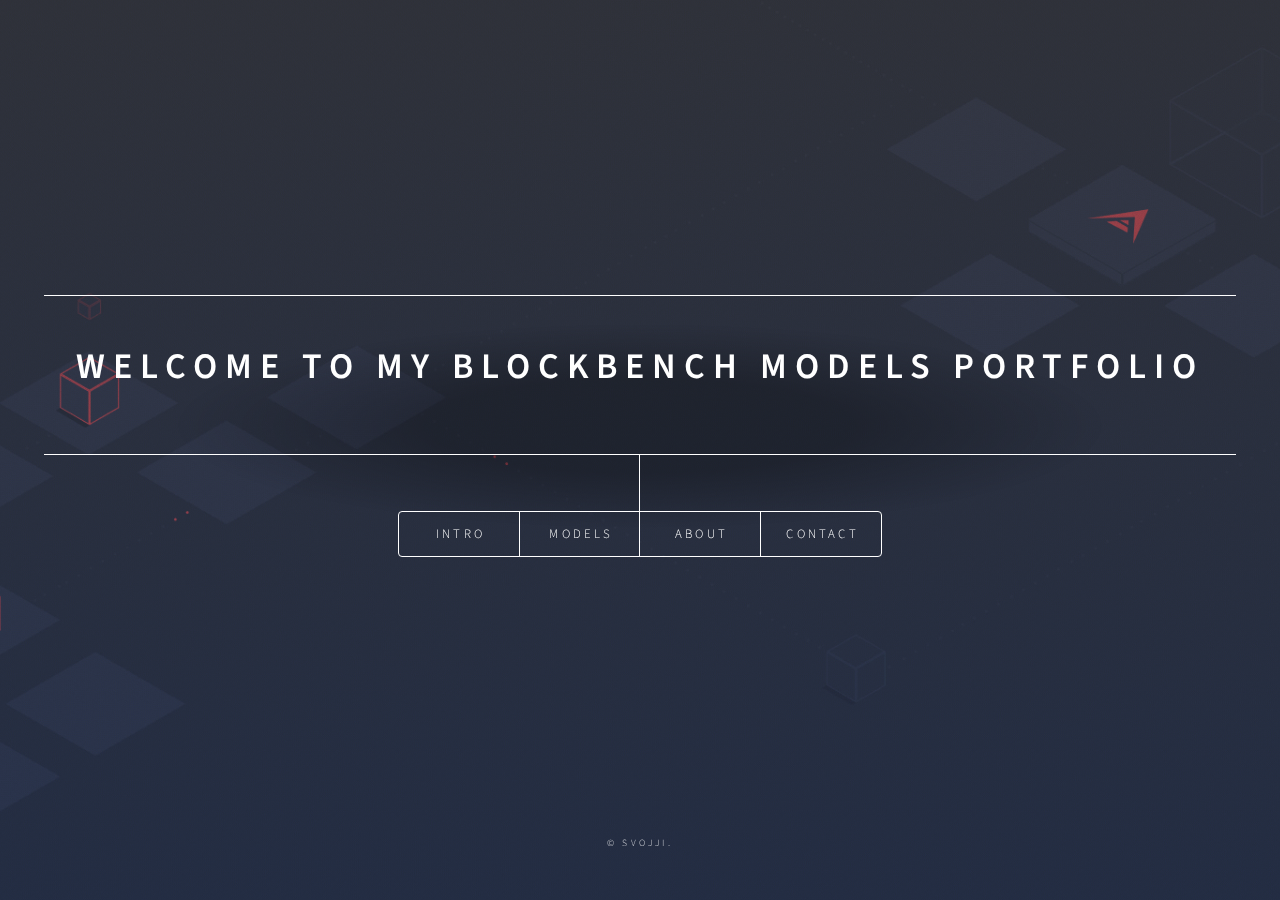
==== commit 2a70f1e4: "Update main.html" ====
--- a/main.html
+++ b/main.html
@@ -55,7 +55,7 @@
 						<!-- About -->
 							<article id="about">
 								<h2 class="major">About</h2>
-								<p>My name is Senku, and I am a 3D Modeler who specializes in Blockbench models. In my work, I am inspired by video games and the endless possibilities of 3D modeling, and I strive to create stunning and immersive models that bring my ideas to life. I typically use Blockbench, a powerful and intuitive modeling tool, to create my designs, and I am always exploring new plugins and techniques to improve my workflow and push the boundaries of what is possible in 3D modeling.
+								<p>My name is svojii, and I am a 3D Modeler who specializes in Blockbench models. In my work, I am inspired by video games and the endless possibilities of 3D modeling, and I strive to create stunning and immersive models that bring my ideas to life. I typically use Blockbench, a powerful and intuitive modeling tool, to create my designs, and I am always exploring new plugins and techniques to improve my workflow and push the boundaries of what is possible in 3D modeling.
 
 									My notable projects include a series of character models for a Minecraft mod
 									
@@ -65,7 +65,7 @@
 						<!-- Contact -->
 							<article id="contact">
 								<h2 class="major">Contact</h2>
-								<h3><strong>Discord: </strong>Senku #9033</h3>
+								<h3><strong>Discord: </strong>svojii #9033</h3>
 								<h3><strong>Reddit: </strong>svoj28</h3>
 								<ul class="icons">
 									<li><a href="https://discord.com/" class="icon brands fa-discord"><span class="label">Discord</span></a></li>
@@ -319,7 +319,7 @@
 
 				<!-- Footer -->
 					<footer id="footer">
-						<p class="copyright">&copy; Senku</a>.</p>
+						<p class="copyright">&copy; svojji</a>.</p>
 					</footer>
 
 			</div>
